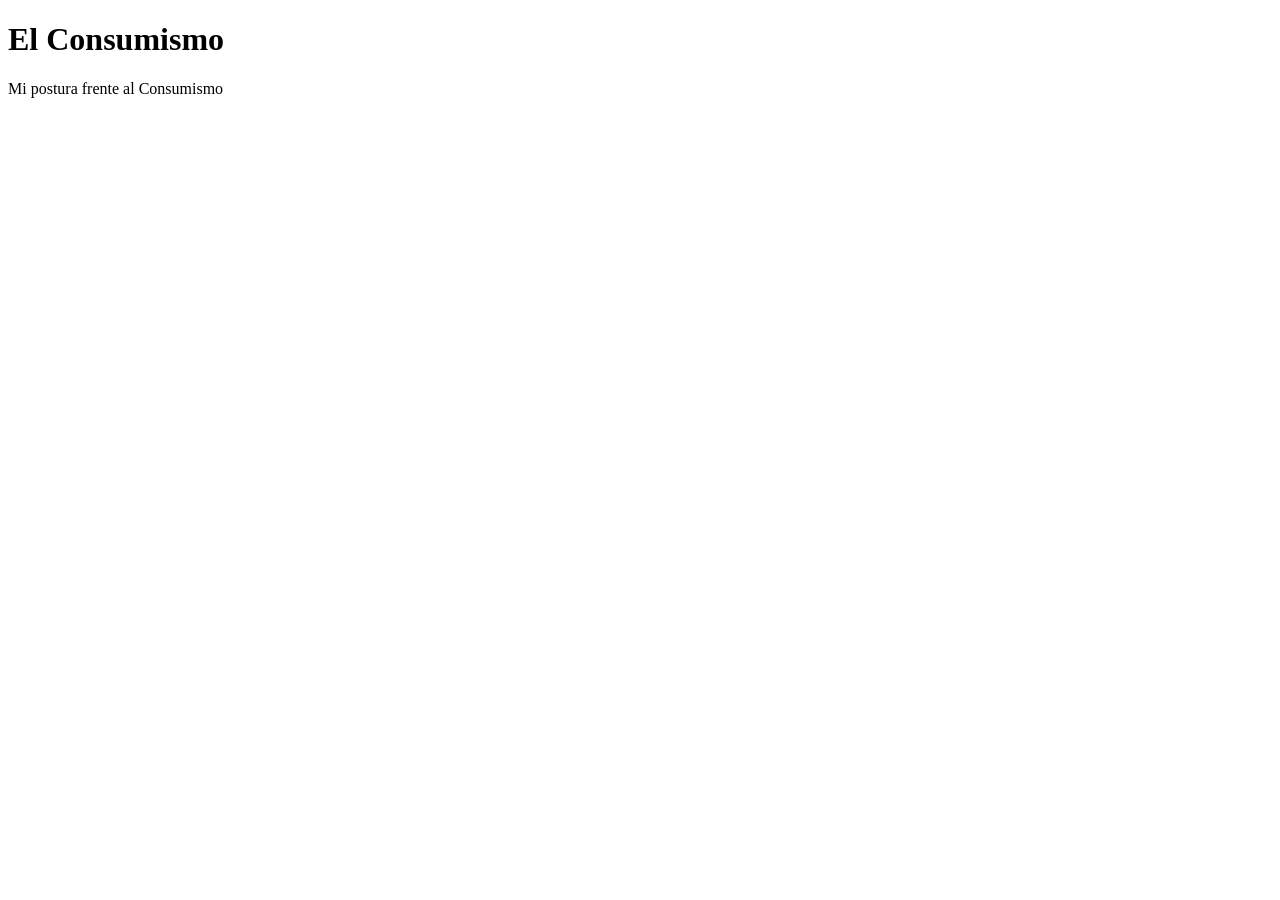
==== trabajo.html @ 7e784e96 "corrigiendo posicion del archivo para el enlace" ====
<!DOCTYPE html>
<html lang="en">
<head>
    <meta charset="UTF-8">
    <meta http-equiv="X-UA-Compatible" content="IE=edge">
    <meta name="viewport" content="width=device-width, initial-scale=1.0">
    <title>El Consumismo</title>
</head>
<body>
    <h1>El Consumismo</h1>
    <p>Mi postura frente al Consumismo</p>
</body>
</html>
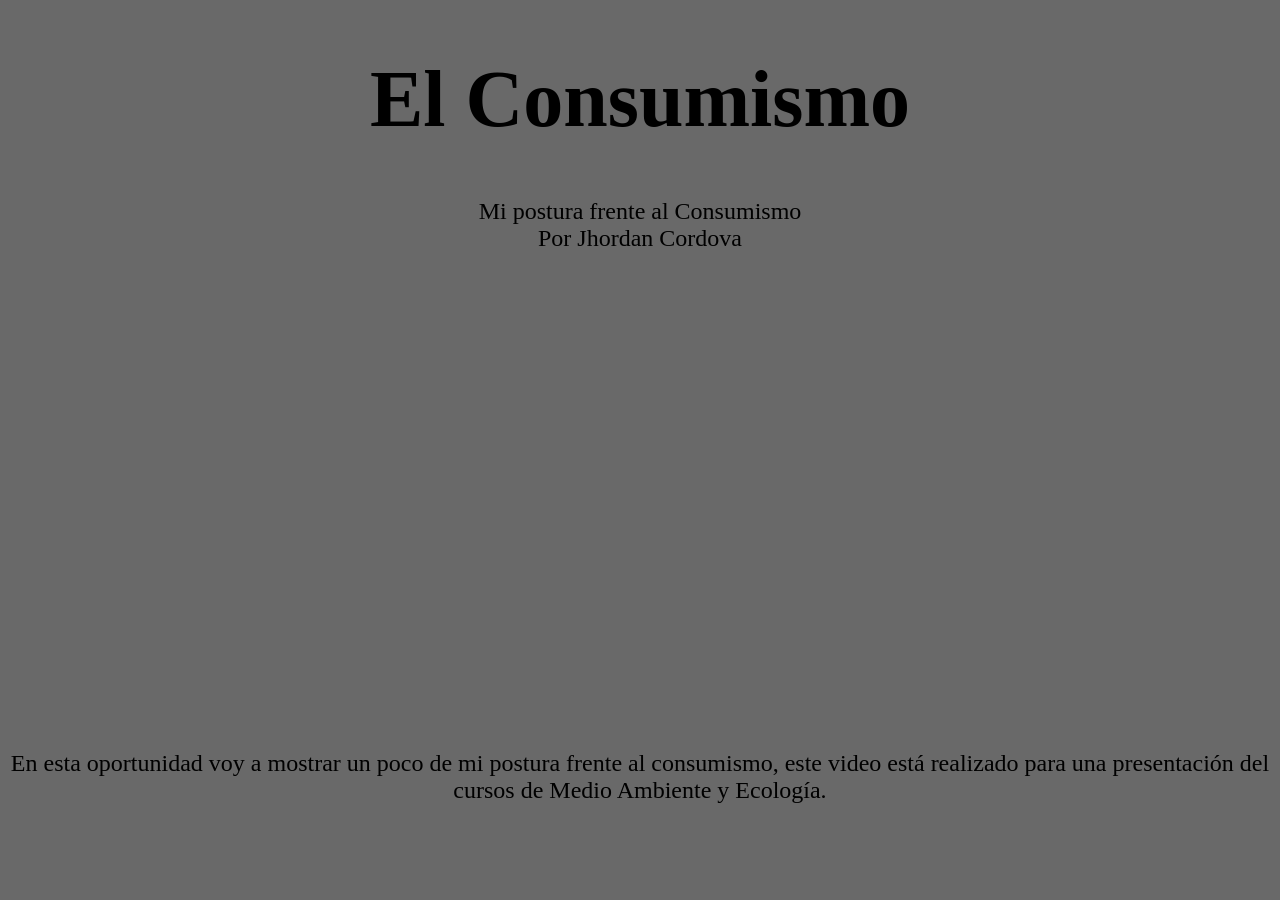
==== commit e0f90ac2: "Terminando trabajo de ecologia, primer articulo" ====
--- a/trabajo.html
+++ b/trabajo.html
@@ -1,13 +1,21 @@
 <!DOCTYPE html>
-<html lang="en">
+<html lang="es">
 <head>
     <meta charset="UTF-8">
     <meta http-equiv="X-UA-Compatible" content="IE=edge">
     <meta name="viewport" content="width=device-width, initial-scale=1.0">
+    <link rel="stylesheet" href="/css/trabajo.css">
     <title>El Consumismo</title>
 </head>
 <body>
-    <h1>El Consumismo</h1>
-    <p>Mi postura frente al Consumismo</p>
+    <h1 class="title">El Consumismo</h1>
+    <p class="parrafo">Mi postura frente al Consumismo <br> <span>Por Jhordan Cordova</span></p>
+
+    <div class="video">
+        <iframe width="100%" height="100%" src="https://www.youtube.com/embed/hROq_D5c-4g" title="YouTube video player" frameborder="0" allow="accelerometer; autoplay; clipboard-write; encrypted-media; gyroscope; picture-in-picture" allowfullscreen></iframe>
+    </div>
+
+    <p>En esta oportunidad voy a mostrar un poco de mi postura frente al consumismo, este
+        video está realizado para una presentación del cursos de Medio Ambiente y Ecología.</p>
 </body>
 </html>
--- a/css/trabajo.css
+++ b/css/trabajo.css
@@ -0,0 +1,30 @@
+* {
+    text-align: center;
+    background-color: dimgray;
+}
+
+.title {
+    font-size: 3em;
+}
+
+.video {
+    align-content: center;
+    width: 90%;
+    height: 50vw;
+    margin-left: auto;
+    margin-right: auto;
+}
+
+@media (min-width: 720px) {
+    .title {
+        font-size: 5em;
+    }
+
+    p {
+        font-size: 1.5em;
+    }
+    .video{
+        width: 720px;
+        height: 450px;
+    }
+}
